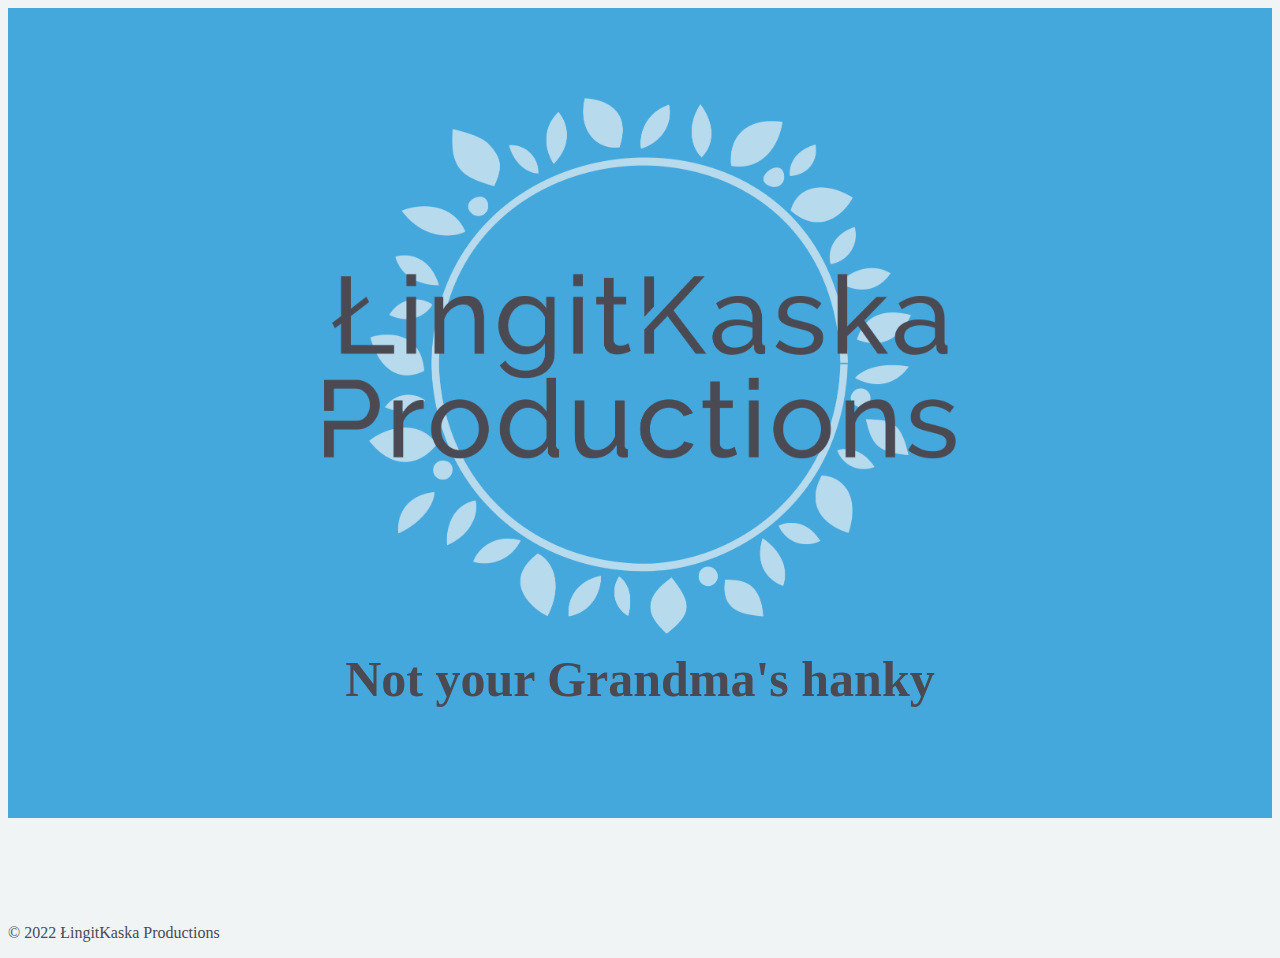
==== index.html @ 6f242774 "Rename index.html.html to index.html" ====
<!DOCTYPE html>
<html lang="en">

<head>
    <meta charset="UTF-8">
    <meta http-equiv="X-UA-Compatible" content="IE=edge">
    <meta name="viewport" content="width=device-width, initial-scale=1.0">
    <link href="https://cdn.jsdelivr.net/npm/bootstrap@5.2.0/dist/css/bootstrap.min.css" rel="stylesheet"
        integrity="sha384-gH2yIJqKdNHPEq0n4Mqa/HGKIhSkIHeL5AyhkYV8i59U5AR6csBvApHHNl/vI1Bx" crossorigin="anonymous">
    <link rel="stylesheet" href="style\style.css" />
    <link rel="icon" href="img\favicon.ico">
    <title>ŁingitKaska Productions </title>
</head>

<body style="background-color: #f0f4f5; color: #4b4a53;">

    <main>
        <!--hero start -->
        <div class="hero">
            <div class="container">
                <img class="logo" src="img\brandmark-design.png">
                <br><br>
                <h1>Not your Grandma's hanky</h1>
                <p></p>
            </div>
        </div>
        <!--hero end-->
    </main>
    <!--footer start-->
    <div class="container">
        <footer class="py-2 my-3">
            <p class="text-center text-muted">
                &copy; 2022 ŁingitKaska Productions
            </p>
        </footer>
    </div>
    <!-- footer end -->
    <script src="./script.js"></script>
</body>


</html>
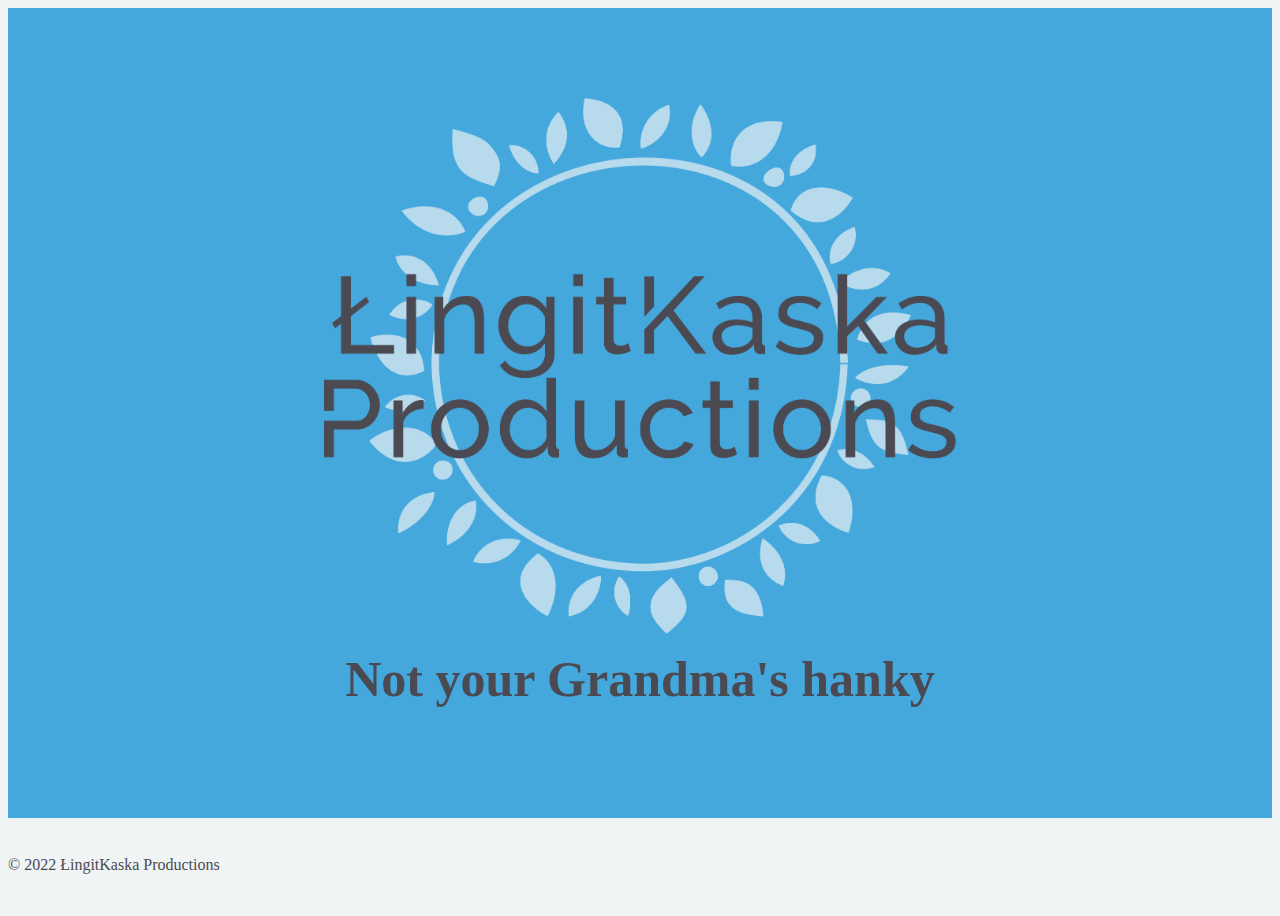
==== commit 0a8127ed: "Update index.html" ====
--- a/index.html
+++ b/index.html
@@ -9,6 +9,7 @@
         integrity="sha384-gH2yIJqKdNHPEq0n4Mqa/HGKIhSkIHeL5AyhkYV8i59U5AR6csBvApHHNl/vI1Bx" crossorigin="anonymous">
     <link rel="stylesheet" href="style\style.css" />
     <link rel="icon" href="img\favicon.ico">
+    <link href="https://fonts.googleapis.com/css2?family=Raleway:wght@500&display=swap" rel="stylesheet">
     <title>ŁingitKaska Productions </title>
 </head>
 
@@ -27,7 +28,7 @@
         <!--hero end-->
     </main>
     <!--footer start-->
-    <div class="container">
+    <div class="footer">
         <footer class="py-2 my-3">
             <p class="text-center text-muted">
                 &copy; 2022 ŁingitKaska Productions
